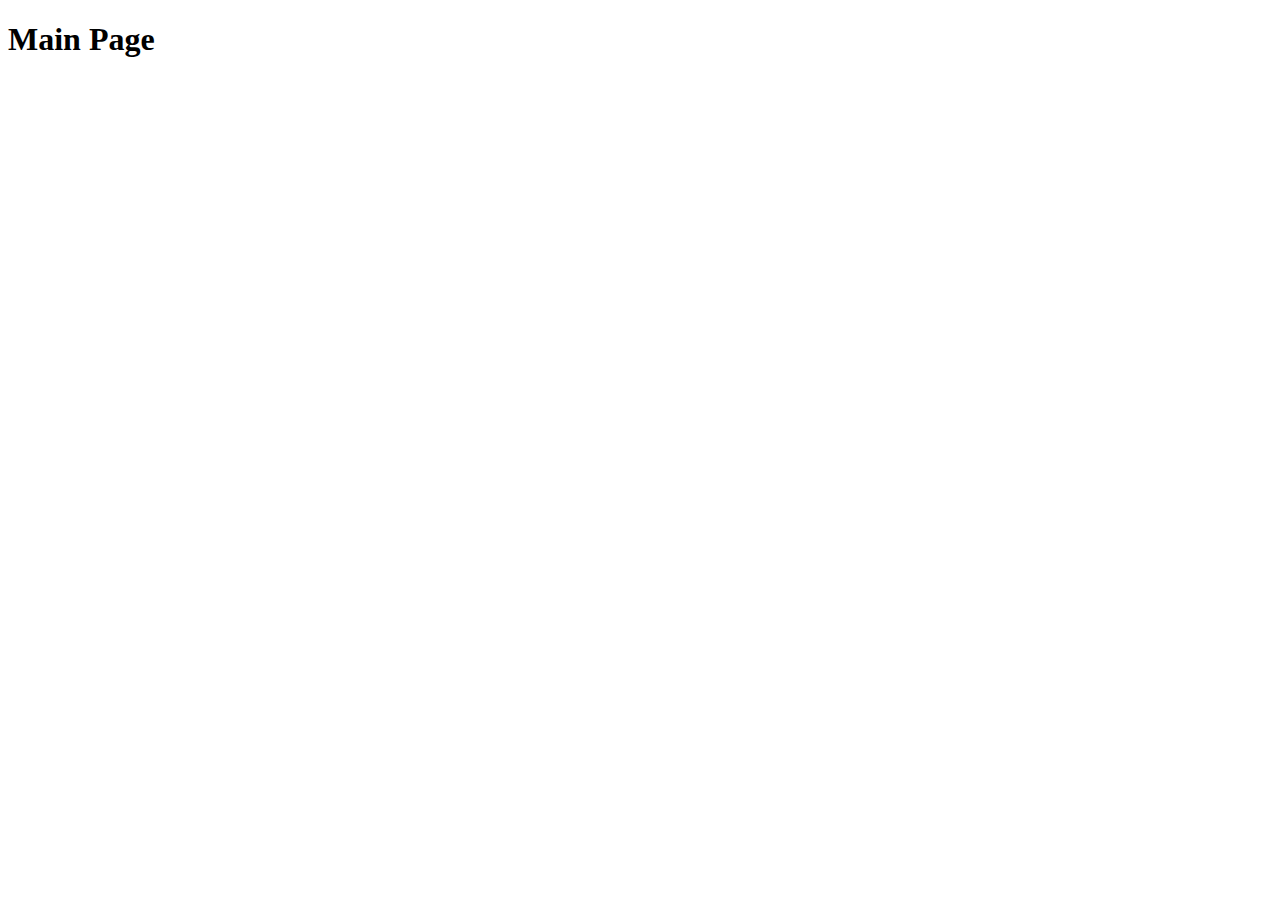
==== index.html @ dfc3f15a "First commit and proyect setup" ====
<!DOCTYPE html>
<html lang="en">
<head>
    <meta charset="UTF-8">
    <meta name="viewport" content="width=device-width, initial-scale=1.0">
    <title>Main Page</title>
</head>
<body>
    <main>
        <h1>Main Page</h1>
    </main>
</body>
</html>
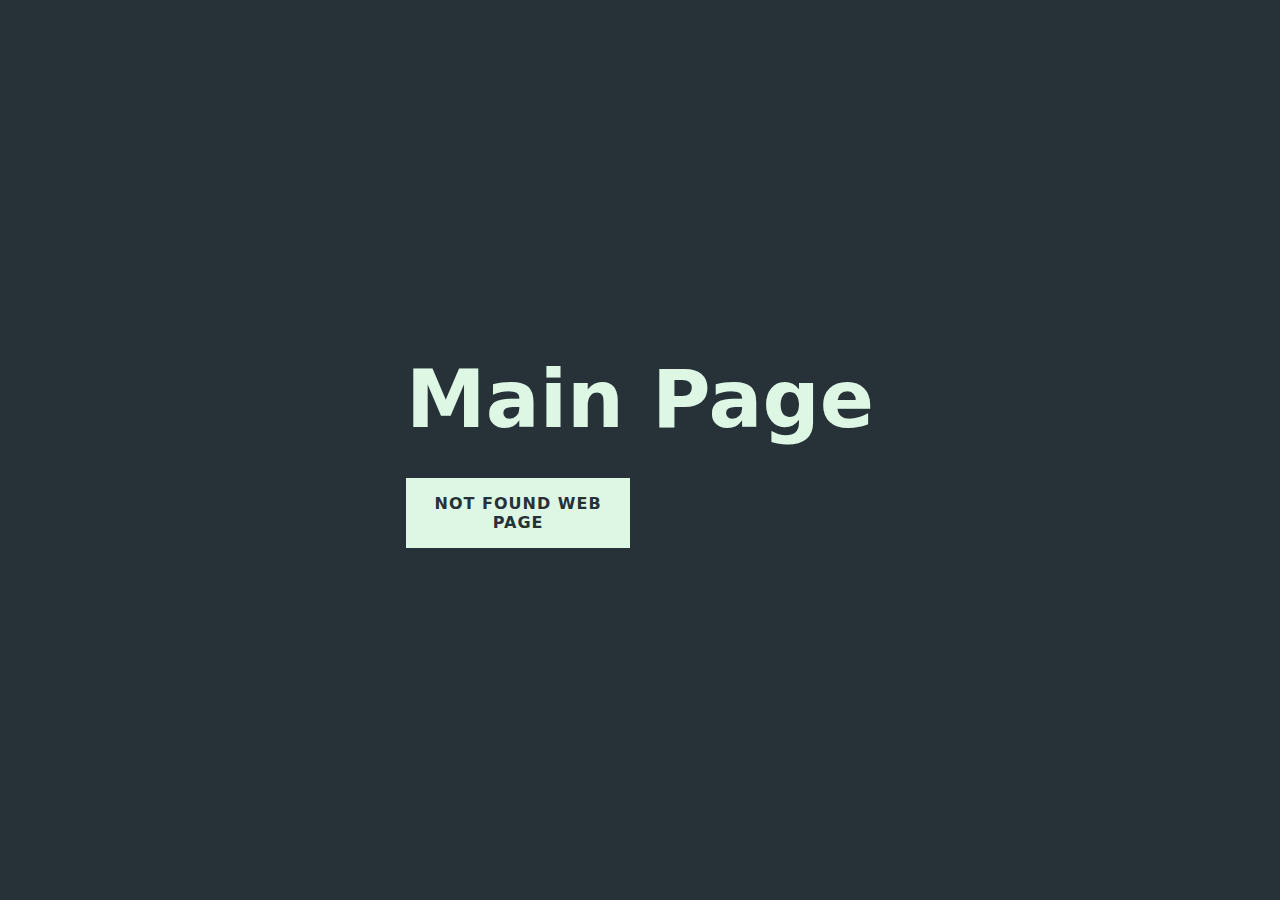
==== commit 7c77e983: "Add <a> tag to <page-not-found> on index.html. Add index.css with responsive" ====
--- a/index.html
+++ b/index.html
@@ -3,11 +3,15 @@
 <head>
     <meta charset="UTF-8">
     <meta name="viewport" content="width=device-width, initial-scale=1.0">
+    <link rel="stylesheet" href="index.css">
     <title>Main Page</title>
 </head>
 <body>
-    <main>
-        <h1>Main Page</h1>
+    <main class="container">
+        <div class="container__box">
+            <h1 class="container__h1">Main Page</h1>
+            <a class="container__link" href="page-not-found.html">Not Found Web Page</a>
+        </div>
     </main>
 </body>
 </html>--- a/index.css
+++ b/index.css
@@ -0,0 +1,67 @@
+:root{
+    --background_color: #263238;
+    --main_text_color: #def7e5;
+    --second_text_color: #92e3a9;
+}
+
+* {
+    margin: 0;
+    padding: 0;
+    box-sizing: border-box;
+    font-family: system-ui, -apple-system, BlinkMacSystemFont, 'Segoe UI', Roboto, Oxygen, Ubuntu, Cantarell, 'Open Sans', 'Helvetica Neue', sans-serif;
+}
+
+body{
+    background: var(--background_color);
+    color: var(--main_text_color);
+}
+
+.container{
+    width: 100vw;
+    height: 100vh;
+    display: flex;
+    justify-content: center;
+    align-items: center;
+}
+
+.container__box{
+    padding: 2em;
+    display: flex;
+    flex-direction: column;
+    gap: 2em;
+}
+
+.container__h1{
+    font-size: 5em;
+}
+
+.container__link{
+    min-width: 10em;
+    width: 14em;
+    text-align: center;
+    padding: 1em;
+    background: var(--main_text_color);
+    text-decoration: none;
+    font-weight: 700;
+    text-transform: uppercase;
+    letter-spacing: 1px;
+    color: var(--background_color);
+}
+
+.container__link:hover{
+    color: var(--main_text_color);
+    background: var(--background_color);
+    transition: .5s all ease;
+}
+
+/* Mobile Responsive */
+@media (max-width: 420px){
+
+    .container__h1{
+        text-align: center;
+    }
+
+    .container__box{
+        align-items: center;
+    }
+}